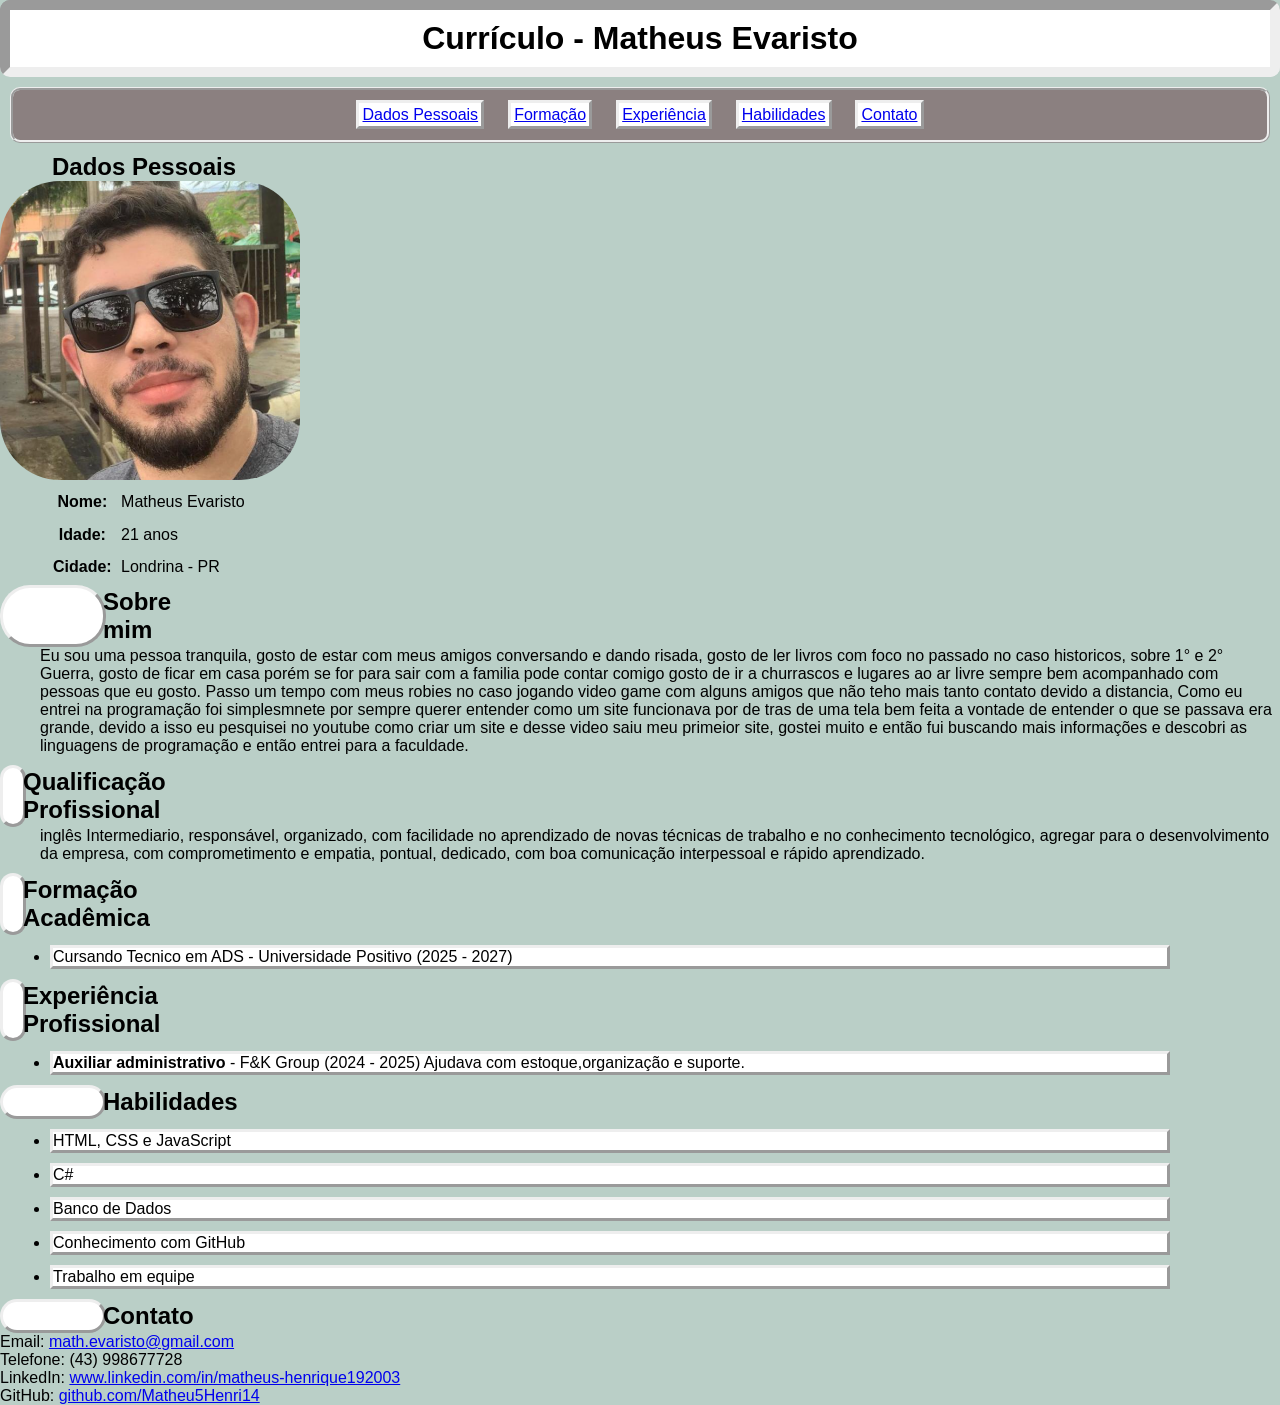
==== index.html @ 949d3b13 "teste" ====
<!DOCTYPE html>
<html lang="pt-BR">
<head>
    <meta charset="UTF-8">
    <meta name="viewport" content="width=device-width, initial-scale=1.0">
    <title>Currículo - Matheus Evaristo</title>
    <link rel="stylesheet" href="css/estilo.css">
    
</head>
<body style="font-family:sans-serif;">
    <div class="central">
        <h1>Currículo - Matheus Evaristo</h1>
        <nav class="menu">
            <ul style="background-color: rgb(139, 128, 128); padding: 1rem; border-radius: 10px; border-style: ridge; margin: 10px;" class="central">
                <li class="item-menu"><a href="#dados">Dados Pessoais</a></li>
                <li class="item-menu"><a href="#formacao">Formação</a></li>
                <li class="item-menu"><a href="#experiencia">Experiência</a></li>
                <li class="item-menu"><a href="#habilidades">Habilidades</a></li>
                <li class="item-menu"><a href="#contato">Contato</a></li>
            </ul>
        </nav>
    </div>

    <section id="dados">
        <h2 id="Dadoss"><b>Dados Pessoais</b></h2>
        <table id="Pessoal">
            <img id="Foto" src="Captura de tela 2025-05-18 125425.png" alt="Minha Foto">
            <tr>
                <th><b>Nome:</b></th>
                <td>Matheus Evaristo</td>
            </tr>
            <tr>
                <th><b>Idade:</b></th>
                <td>21 anos</td>
            </tr>
            <tr>
                <th><b>Cidade:</b></th>
                <td>Londrina - PR</td>
            </tr>
        </table>
    </section>

    <section id="Sobre">
        <h2 id="Estilo1">Sobre mim</h2>
        <p id="Lorem1">Eu sou uma pessoa tranquila, gosto de estar com meus amigos conversando e dando risada, gosto de ler livros com foco no passado no caso historicos, sobre 1° e 2° Guerra, gosto de ficar em casa porém se for para sair com a familia pode contar comigo gosto de ir a churrascos e lugares ao ar livre sempre bem acompanhado com pessoas que eu gosto. Passo um tempo com meus robies no caso jogando video game com alguns amigos que não teho mais tanto contato devido a distancia, Como eu entrei na programação foi simplesmnete por sempre querer entender como um site funcionava por de tras de uma tela bem feita a vontade de entender o que se passava era grande, devido a isso eu pesquisei no youtube como criar um site e desse video saiu meu primeior site, gostei muito e então fui buscando mais informações e descobri as linguagens de programação e então entrei para a faculdade.</p>
    </section>

    <section id="qualificação">
        <h2 id="Estilo2">Qualificação Profissional</h2>
        <p id="Lorem2">inglês Intermediario, responsável, organizado, com facilidade no aprendizado de novas técnicas de trabalho e no conhecimento tecnológico, agregar para o desenvolvimento da empresa, com comprometimento e empatia, pontual, dedicado, com boa comunicação interpessoal e rápido aprendizado. </p>
    </section>

    <section id="formacao">
        <h2 id="Estilo3">Formação Acadêmica</h2>
        <ul>
            <li>Cursando Tecnico em ADS - Universidade Positivo (2025 - 2027)</li>
        </ul>
    </section>

    <section id="experiencia">
        <h2 id="Estilo4">Experiência Profissional</h2>
        <ul>
            <li><b>Auxiliar administrativo</b> - F&K Group (2024 - 2025)
            Ajudava com estoque,organização e suporte.</li>
        </ul>
    </section>

    <section id="habilidades">
        <h2 id="Estilo5">Habilidades</h2>
        <ul>
            <li>HTML, CSS e JavaScript</li>
            <li>C#</li>
            <li>Banco de Dados</li>
            <li>Conhecimento com GitHub</li>
            <li>Trabalho em equipe</li>
        </ul>
    </section>

    <section id="contato">
        <h2 id="Estilo6">Contato</h2>
        <p>Email: <a href="mailto:math.evaristo@gmail.com">math.evaristo@gmail.com</a></p>
        <p>Telefone: (43) 998677728</p>
        <p>LinkedIn: <a href="https://www.linkedin.com/in/matheus-henrique192003?utm_source=share&utm_campaign=share_via&utm_content=profile&utm_medium=android_app">www.linkedin.com/in/matheus-henrique192003</a></p>
        <p>GitHub: <a href="https://github.com/Matheu5Henri14">github.com/Matheu5Henri14</a></p>
    </section>
</body>
</html>
---- css/estilo.css ----
*{margin: 0 auto;}
body{
    background-color: rgb(186, 207, 199);
    font-family: Verdana, Geneva, Tahoma, sans-serif;
}
h1{
    background-color: white;
    border-radius: 10px;
    padding: 10px;
    border-style: outset;
    border-color:black;
    border: 10px inset;
}
.central{
    text-align: center;

}
li{
    background-color: white ;border-style: outset;margin: 10px;
    
    
}
.item-menu{
    display: inline;
    margin: 0.6rem;
    background-color: white;
    padding: 0.2rem;
    
}
.item-menu:hover{
    background-color: rgb(134, 124, 139);
 
}
td{
    padding: 0.4rem;
}
.tabela-div{
margin-left: 60px;
padding-left: 40px;
}
#Pessoal{
    margin-left: 50px;
}
#habilidades{
  margin-right: 100px;
}
#Sobre{
    padding-bottom: 10px;
}
#Lorem1{
    margin-left: 40px;
}
#Lorem2{
    margin-left: 40px;
}
#qualificação{
    padding-bottom: 10px;
}
#Foto{
    width: 300px; 
    border-radius: 60px;
}
#experiencia{
    margin-right: 100px;
}
#formacao{
    margin-right: 100px;
}
#Estilo2{
    background-color: white;
    border-style:outset; 
    margin-right: 1450px;
    border-radius: 25px;
    padding-left: 20px;
}
#Estilo1{
    background-color: white;
    border-style:outset; 
    margin-right: 1450px;
    border-radius: 30px;
    padding-left: 100px;
    
}
#Estilo3{
    background-color: white;
    border-style:outset; 
    margin-right: 1350px;
    border-radius: 25px;
    padding-left: 20px;
}
#Estilo4{
    background-color: white;
    border-style:outset; 
    margin-right: 1350px;
    border-radius: 25px;
    padding-left: 20px;
}
#Estilo5{
    background-color: white;
    border-style:outset; 
    margin-right: 1350px;
    border-radius: 25px;
    padding-left: 100px;
}
#Estilo6{
    background-color: white;
    border-style:outset; 
    margin-right: 1450px;
    border-radius: 25px;
    padding-left: 100px;
}
#Dadoss{
    margin-left: 52px;
}
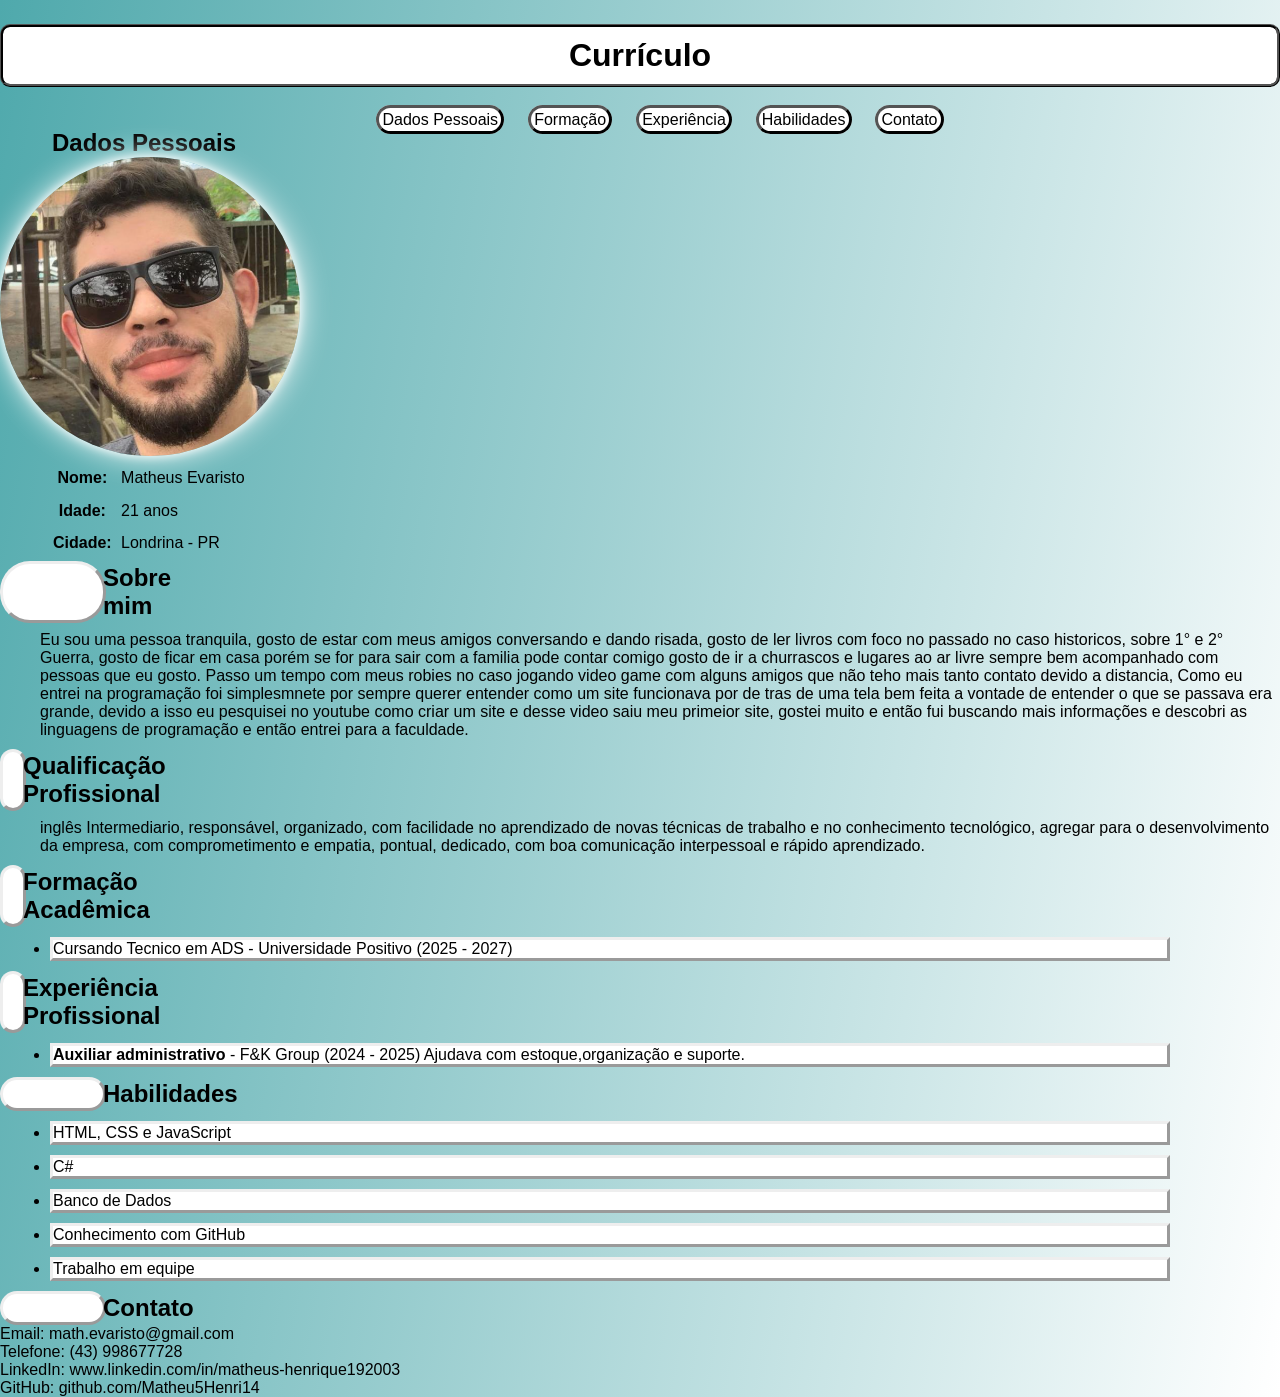
==== commit 5762bfbe: "atualizando e organizando" ====
--- a/index.html
+++ b/index.html
@@ -3,15 +3,16 @@
 <head>
     <meta charset="UTF-8">
     <meta name="viewport" content="width=device-width, initial-scale=1.0">
-    <title>Currículo - Matheus Evaristo</title>
+    <title>Currículo</title>
     <link rel="stylesheet" href="css/estilo.css">
     
 </head>
-<body style="font-family:sans-serif;">
-    <div class="central">
-        <h1>Currículo - Matheus Evaristo</h1>
+<body>
+    <div class="central"> 
+        
+        <h1><b>Currículo</b></h1>
         <nav class="menu">
-            <ul style="background-color: rgb(139, 128, 128); padding: 1rem; border-radius: 10px; border-style: ridge; margin: 10px;" class="central">
+            <ul class="central">
                 <li class="item-menu"><a href="#dados">Dados Pessoais</a></li>
                 <li class="item-menu"><a href="#formacao">Formação</a></li>
                 <li class="item-menu"><a href="#experiencia">Experiência</a></li>
@@ -20,6 +21,7 @@
             </ul>
         </nav>
     </div>
+
 
     <section id="dados">
         <h2 id="Dadoss"><b>Dados Pessoais</b></h2>
--- a/css/estilo.css
+++ b/css/estilo.css
@@ -1,18 +1,19 @@
 *{margin: 0 auto;}
 body{
-    background-color: rgb(186, 207, 199);
-    font-family: Verdana, Geneva, Tahoma, sans-serif;
+    background:linear-gradient(100deg,rgb(79, 169, 172),    rgb(255, 255, 255));
+    font-family: 'Lucida Sans', 'Lucida Sans Regular', 'Lucida Grande', 'Lucida Sans Unicode', Geneva, Verdana, sans-serif, 'Arial Narrow', Arial, sans-serif
 }
 h1{
     background-color: white;
     border-radius: 10px;
     padding: 10px;
-    border-style: outset;
+    border-style: ridge;
     border-color:black;
-    border: 10px inset;
+    
 }
 .central{
     text-align: center;
+    margin-top: 1.5rem;
 
 }
 li{
@@ -25,10 +26,13 @@
     margin: 0.6rem;
     background-color: white;
     padding: 0.2rem;
+    border-radius: 10vh;
+    border-color: black;
     
 }
 .item-menu:hover{
-    background-color: rgb(134, 124, 139);
+    background-color: rgb(139, 124, 124);
+    
  
 }
 td{
@@ -49,16 +53,23 @@
 }
 #Lorem1{
     margin-left: 40px;
+    margin-top: 0.5rem;
+
 }
 #Lorem2{
     margin-left: 40px;
+    margin-top: 0.5rem;
 }
 #qualificação{
     padding-bottom: 10px;
 }
 #Foto{
     width: 300px; 
-    border-radius: 60px;
+    border-radius: 500px;
+    border-style: hidden;
+    border-color: black;
+    box-shadow: 0 0 30px white,
+    0 0 10px white;
 }
 #experiencia{
     margin-right: 100px;
@@ -111,4 +122,8 @@
 }
 #Dadoss{
     margin-left: 52px;
+}
+a{
+    text-decoration: none;
+    color: currentColor;
 }
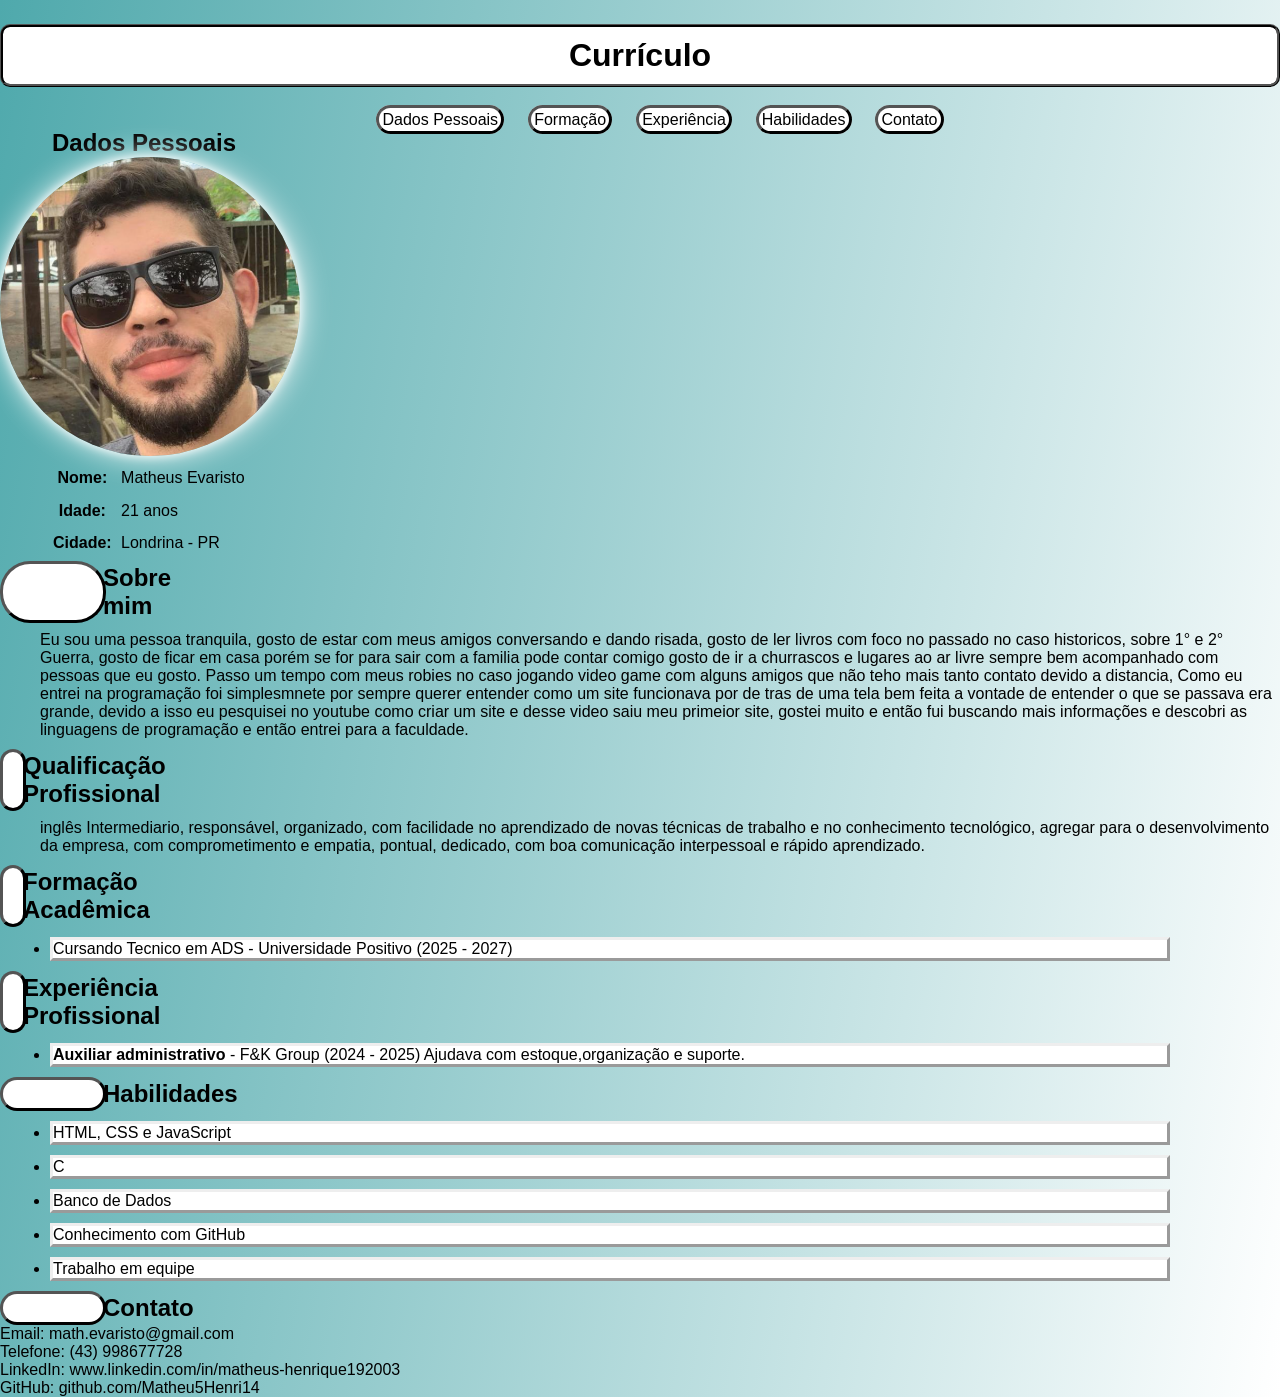
==== commit 3d126936: "arrumando erro de linguagem" ====
--- a/index.html
+++ b/index.html
@@ -71,7 +71,7 @@
         <h2 id="Estilo5">Habilidades</h2>
         <ul>
             <li>HTML, CSS e JavaScript</li>
-            <li>C#</li>
+            <li>C</li>
             <li>Banco de Dados</li>
             <li>Conhecimento com GitHub</li>
             <li>Trabalho em equipe</li>
--- a/css/estilo.css
+++ b/css/estilo.css
@@ -83,6 +83,7 @@
     margin-right: 1450px;
     border-radius: 25px;
     padding-left: 20px;
+    border-color: black;
 }
 #Estilo1{
     background-color: white;
@@ -90,6 +91,7 @@
     margin-right: 1450px;
     border-radius: 30px;
     padding-left: 100px;
+    border-color: black;
     
 }
 #Estilo3{
@@ -98,6 +100,7 @@
     margin-right: 1350px;
     border-radius: 25px;
     padding-left: 20px;
+    border-color: black;
 }
 #Estilo4{
     background-color: white;
@@ -105,6 +108,7 @@
     margin-right: 1350px;
     border-radius: 25px;
     padding-left: 20px;
+    border-color: black;
 }
 #Estilo5{
     background-color: white;
@@ -112,6 +116,7 @@
     margin-right: 1350px;
     border-radius: 25px;
     padding-left: 100px;
+    border-color: black;
 }
 #Estilo6{
     background-color: white;
@@ -119,6 +124,7 @@
     margin-right: 1450px;
     border-radius: 25px;
     padding-left: 100px;
+    border-color: black;
 }
 #Dadoss{
     margin-left: 52px;
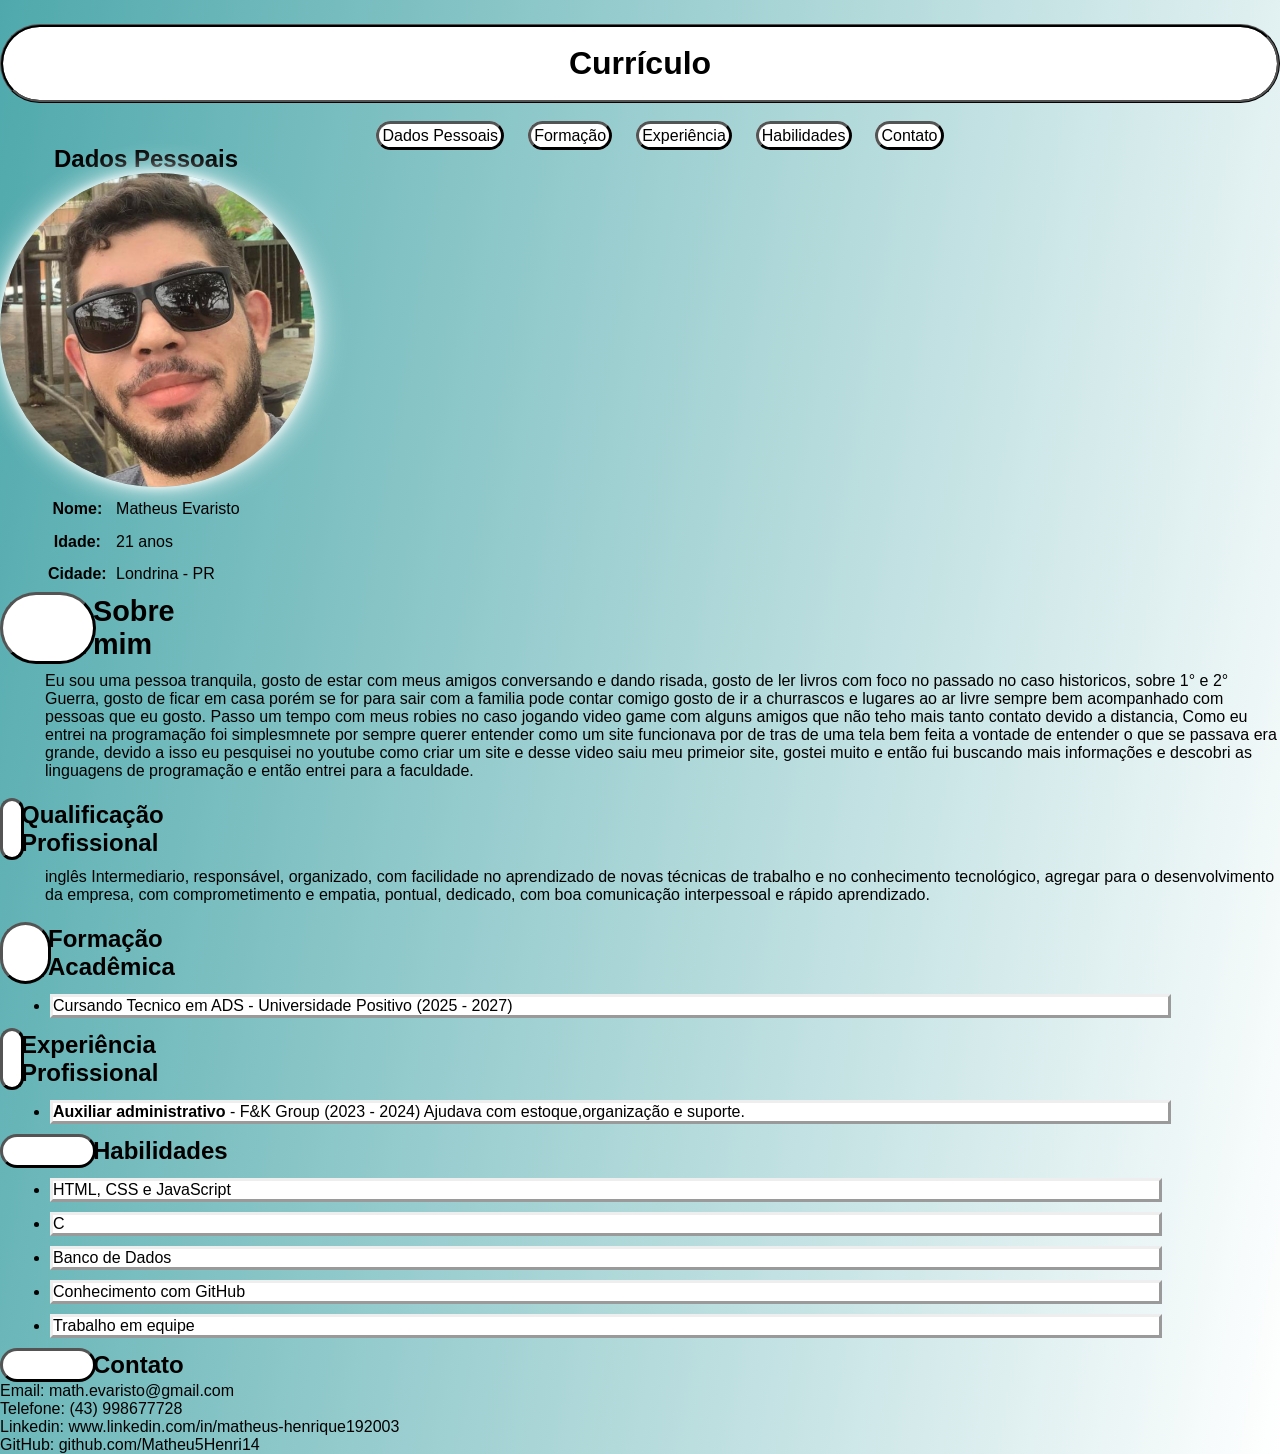
==== commit 673657f5: "organizando" ====
--- a/index.html
+++ b/index.html
@@ -62,7 +62,7 @@
     <section id="experiencia">
         <h2 id="Estilo4">Experiência Profissional</h2>
         <ul>
-            <li><b>Auxiliar administrativo</b> - F&K Group (2024 - 2025)
+            <li><b>Auxiliar administrativo</b> - F&K Group (2023 - 2024)
             Ajudava com estoque,organização e suporte.</li>
         </ul>
     </section>
@@ -82,7 +82,7 @@
         <h2 id="Estilo6">Contato</h2>
         <p>Email: <a href="mailto:math.evaristo@gmail.com">math.evaristo@gmail.com</a></p>
         <p>Telefone: (43) 998677728</p>
-        <p>LinkedIn: <a href="https://www.linkedin.com/in/matheus-henrique192003?utm_source=share&utm_campaign=share_via&utm_content=profile&utm_medium=android_app">www.linkedin.com/in/matheus-henrique192003</a></p>
+        <p>Linkedin: <a href="https://www.linkedin.com/in/matheus-henrique192003?utm_source=share&utm_campaign=share_via&utm_content=profile&utm_medium=android_app">www.linkedin.com/in/matheus-henrique192003</a></p>
         <p>GitHub: <a href="https://github.com/Matheu5Henri14">github.com/Matheu5Henri14</a></p>
     </section>
 </body>
--- a/css/estilo.css
+++ b/css/estilo.css
@@ -5,8 +5,8 @@
 }
 h1{
     background-color: white;
-    border-radius: 10px;
-    padding: 10px;
+    border-radius: 10vh;
+    padding: 2vh;
     border-style: ridge;
     border-color:black;
     
@@ -39,97 +39,110 @@
     padding: 0.4rem;
 }
 .tabela-div{
-margin-left: 60px;
-padding-left: 40px;
+margin-left: 60vh;
+padding-left: 40vh;
+
 }
 #Pessoal{
-    margin-left: 50px;
+    margin-left: 5vh;
 }
 #habilidades{
-  margin-right: 100px;
+  margin-right: 12vh;
 }
 #Sobre{
-    padding-bottom: 10px;
+    padding-bottom: 2vh;
+    align-content: center;
+    justify-content: center;
+    
 }
 #Lorem1{
-    margin-left: 40px;
+    margin-left: 5vh;
     margin-top: 0.5rem;
 
 }
 #Lorem2{
-    margin-left: 40px;
+    margin-left: 5vh;
     margin-top: 0.5rem;
+    
 }
 #qualificação{
-    padding-bottom: 10px;
+    padding-bottom: 2vh;
 }
 #Foto{
-    width: 300px; 
-    border-radius: 500px;
+    width: 35vh; 
+    border-radius: 500vh;
     border-style: hidden;
     border-color: black;
     box-shadow: 0 0 30px white,
     0 0 10px white;
 }
 #experiencia{
-    margin-right: 100px;
+    margin-right: 11vh;
 }
 #formacao{
-    margin-right: 100px;
+    margin-right: 11vh;
 }
 #Estilo2{
     background-color: white;
     border-style:outset; 
-    margin-right: 1450px;
-    border-radius: 25px;
-    padding-left: 20px;
+    margin-right: 168vh;
+    border-radius: 25vh;
+    padding-left: 2vh;
     border-color: black;
 }
 #Estilo1{
     background-color: white;
     border-style:outset; 
-    margin-right: 1450px;
-    border-radius: 30px;
-    padding-left: 100px;
+    margin-right: 170vh;
+    border-radius: 30vh;
+    padding-left: 10vh;
     border-color: black;
+    display: flex;
+    font-size: 3.2vh;
     
 }
 #Estilo3{
     background-color: white;
     border-style:outset; 
-    margin-right: 1350px;
-    border-radius: 25px;
-    padding-left: 20px;
+    margin-right: 158vh;
+    border-radius: 30vh;
+    padding-left: 5vh;
     border-color: black;
 }
 #Estilo4{
     background-color: white;
     border-style:outset; 
-    margin-right: 1350px;
-    border-radius: 25px;
-    padding-left: 20px;
+    margin-right: 158vh;
+    border-radius: 30vh;
+    padding-left: 2vh;
     border-color: black;
 }
 #Estilo5{
     background-color: white;
     border-style:outset; 
-    margin-right: 1350px;
-    border-radius: 25px;
-    padding-left: 100px;
+    margin-right: 158vh;
+    border-radius: 30vh;
+    padding-left: 10vh;
     border-color: black;
 }
 #Estilo6{
     background-color: white;
     border-style:outset; 
-    margin-right: 1450px;
-    border-radius: 25px;
-    padding-left: 100px;
+    margin-right: 158vh;
+    border-radius: 25vh;
+    padding-left: 10vh;
     border-color: black;
 }
 #Dadoss{
-    margin-left: 52px;
+    margin-left: 6vh;
+    
 }
 a{
     text-decoration: none;
     color: currentColor;
+}
+
+#central{
+    display: flexbox;
+    align-content: center;
 }
